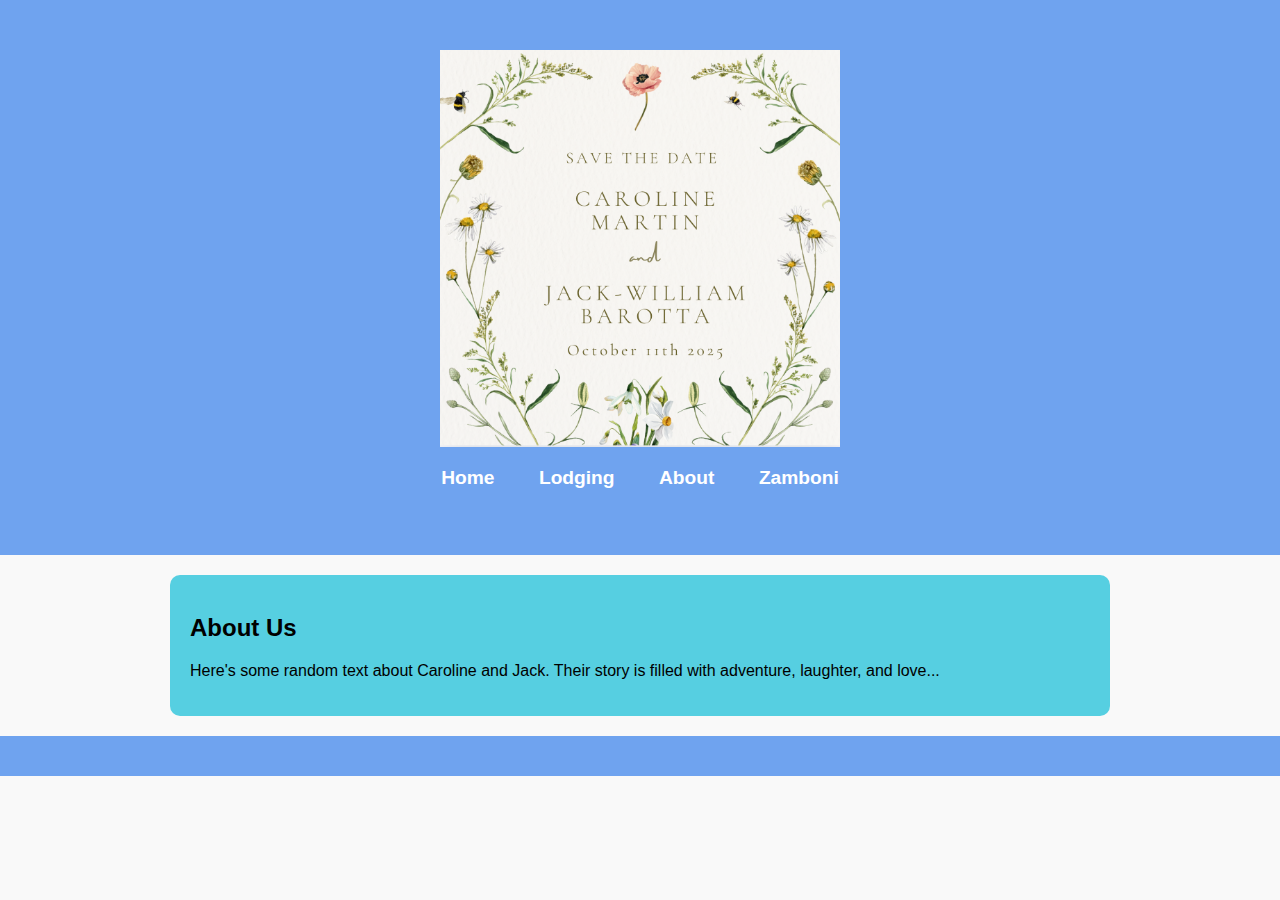
==== about.html @ dbcbc59f "ff" ====
<!DOCTYPE html>
<html lang="en">
<head>
    <meta charset="UTF-8">
    <meta name="viewport" content="width=device-width, initial-scale=1.0">
    <title>About - The Wedding of Caroline & Jack</title>
    <link rel="stylesheet" href="style.css">
</head>
<body>
    <header>
        <img src="assets/invite.png" alt="Wedding Banner Image" class="header-image">
        <nav>
            <ul>
                <li><a href="index.html">Home</a></li>
                <li><a href="lodging.html">Lodging</a></li>
                <li><a href="about.html">About</a></li>
                <li><a href="zamboni.html">Zamboni</a></li>
            </ul>
        </nav>
    </header>

    <section>
        <h2>About Us</h2>
        <p>Here's some random text about Caroline and Jack. Their story is filled with adventure, laughter, and love...</p>
    </section>

    <footer>
        <!-- Footer content can go here -->
    </footer>
</body>
</html>
---- style.css ----
/* style.css */
body {
    font-family: 'Helvetica', sans-serif;
    margin: 0;
    padding: 0;
    background-color: #f9f9f9;
    color: #000000; /* Black text color */
}

/* Color palette */
:root {
    --primary-color: #6fa3ef;  /* Light Blue */
    --secondary-color: #f77f00;  /* Orange */
    --accent-color: #56cfe1;   /* Light Cyan */
    --highlight-color: #ff6347; /* Tomato */
}

/* Header and navigation */
header {
    background-color: var(--primary-color);
    text-align: center;
    padding: 50px;
}

header img {
    width: 100%;
    max-width: 400px;
}

nav ul {
    list-style: none;
    padding: 0;
}

nav ul li {
    display: inline;
    margin: 0 20px;
}

nav ul li a {
    text-decoration: none;
    color: #fff;
    font-weight: bold;
    font-size: 1.2rem;
}

nav ul li a:hover {
    color: var(--secondary-color);
}

/* Sections */
section {
    padding: 20px;
    margin: 20px auto;
    max-width: 900px;
    background-color: var(--accent-color);
    border-radius: 10px;
}

/* Footer */
footer {
    text-align: center;
    padding: 20px;
    background-color: var(--primary-color);
}

/* Links in Footer */
footer a {
    color: #fff;
    text-decoration: none;
}

footer a:hover {
    text-decoration: underline;
}
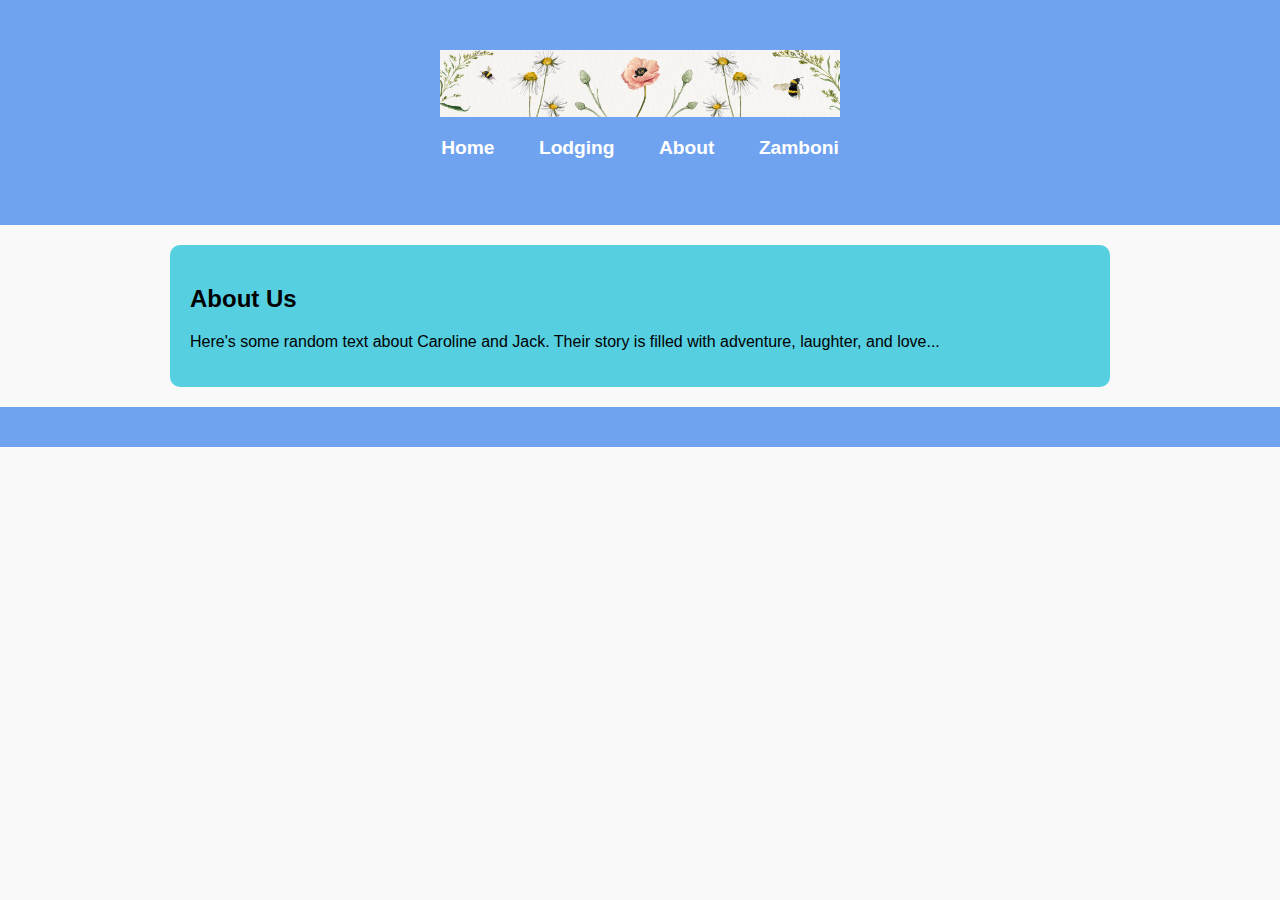
==== commit f6f1d7cb: "AllChange" ====
--- a/about.html
+++ b/about.html
@@ -8,7 +8,7 @@
 </head>
 <body>
     <header>
-        <img src="assets/invite.png" alt="Wedding Banner Image" class="header-image">
+        <img src="assets/header.png" alt="Wedding Banner Image" class="header-image">
         <nav>
             <ul>
                 <li><a href="index.html">Home</a></li>
